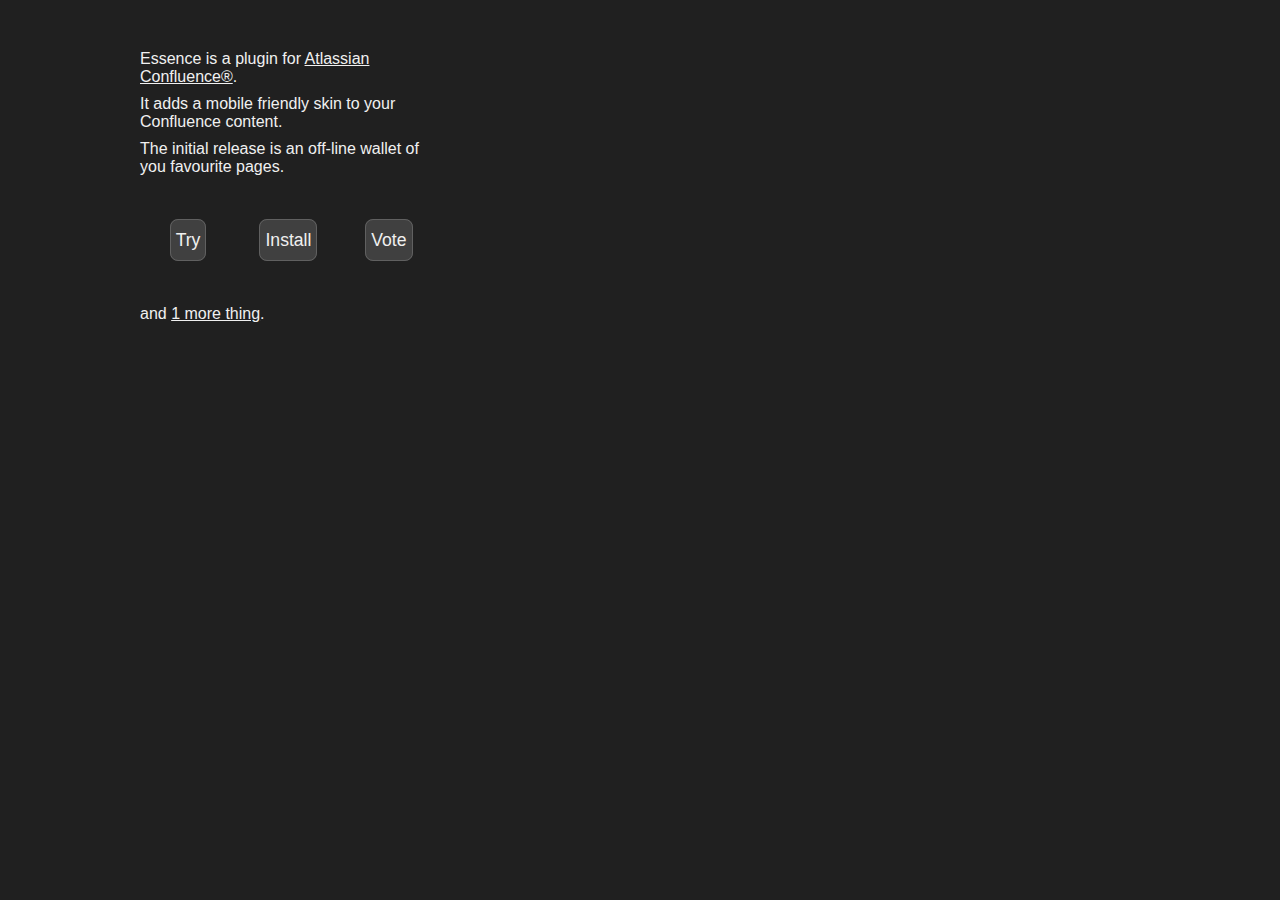
==== www/site/index.html @ d6d14e1a "initial commit" ====
<!DOCTYPE html>
<html>
<head>
<title>Essence of Confluence - the plugin</title>
<meta content='width=device-width, initial-scale=1, maximum-scale=1, user-scalable=no' name='viewport' />
<meta content='black' name='apple-mobile-web-app-status-bar-style' />
<style>* {margin:0;padding:0;font-size:1em;}body{font-family: "Verdana", "Helvetica", sans-serif;background-color:#202020;color:#f0f0f0;line-height:1.1em;}p{margin-bottom:10px;}a{color:inherit;}.main{margin: 50px auto;width:1000px}.content{width:300px;}.promo{width:640px;float:right;}.actions{line-height:3em;margin:40px 0;}.actions li{display:inline-block; width:96px;text-align:center;}.action{text-decoration:none;border: 1px solid #606060;border-radius:8px;padding: 10px 5px;background-color:#404040;font-size:1.1em;}.action:active{color:#606060;background-color: #202020;border-color: #404040;}</style>
</head>
<body>
<div class='main'>
<div class='promo'>
<iframe class='youtube-player' frameborder='0' height='385' src='http://www.youtube.com/embed/sRgE6uC_uW4' type='text/html' width='640'></iframe>
</div>
<div class='content'>
<p>
Essence is a plugin for
<a href='www.atlassian.com/software/confluence/'>Atlassian Confluence&reg;</a><span>.</span></p>
<p>It adds a mobile friendly skin to your Confluence content.</p>
<p>The initial release is an off-line wallet of you favourite pages.</p>
<p>
<ol class='actions'>
<li>
<a class='action' href='demo.html' target='demo'>Try</a>
</li>
<li>
<a class='action' href='demo.html#document/XXXX' target='demo'>Install</a>
</li>
<li>
<a class='action' href='http://codegeist.atlassian.com/entry/XXXXXX'>Vote</a>
</li>
</ol>
</p>
and
<a href=''>1 more thing</a><span>.</span></div>
</div>
<noscript>
var _gaq = _gaq || [];
_gaq.push(['_setAccount', 'UA-16974850-3']);
_gaq.push(['_trackPageview']);
(function() {
var ga = document.createElement('script'); ga.type = 'text/javascript'; ga.async = true;
ga.src = ('https:' == document.location.protocol ? 'https://ssl' : 'http://www') + '.google-analytics.com/ga.js';
var s = document.getElementsByTagName('script')[0]; s.parentNode.insertBefore(ga, s);
})();
</noscript>
</body>
</html>
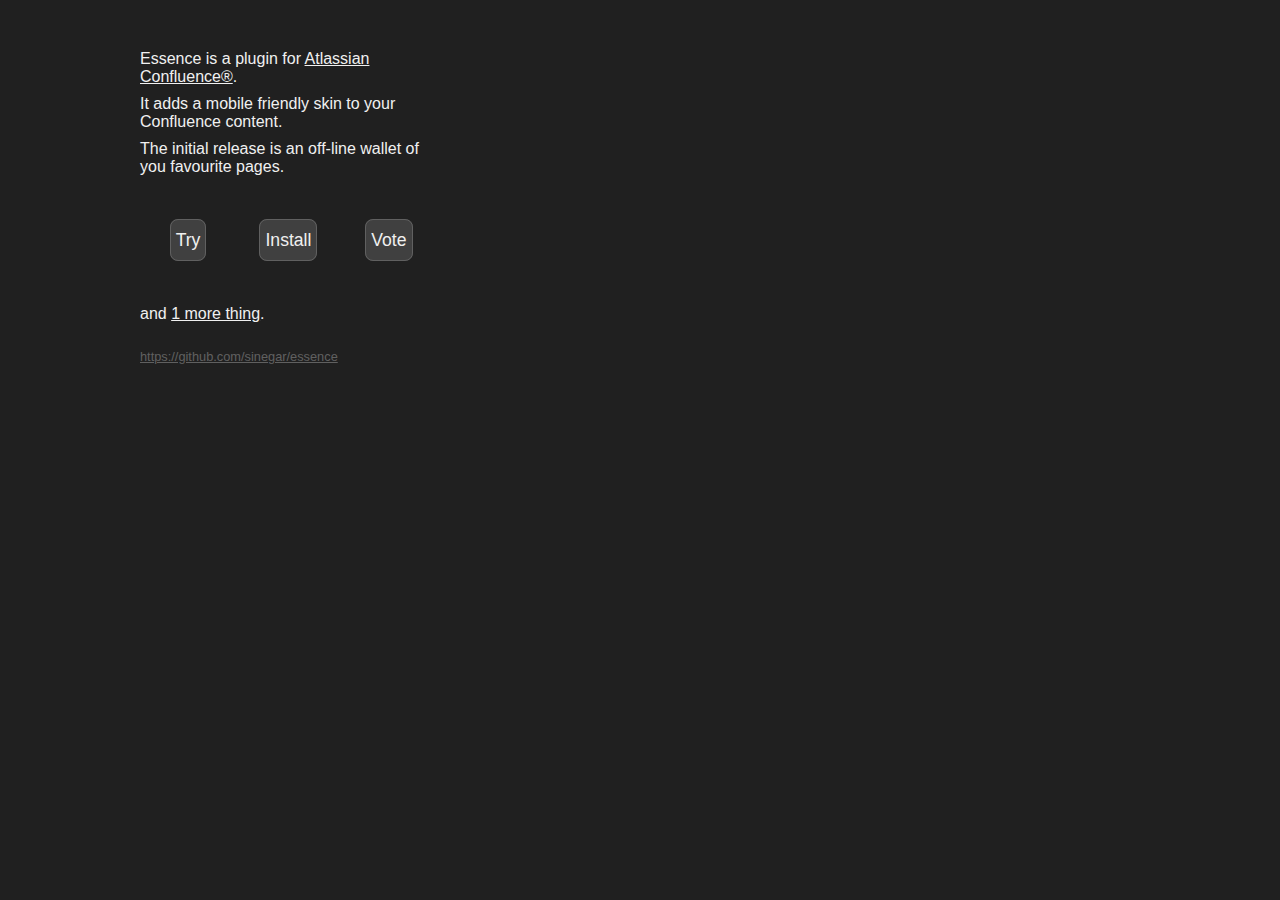
==== commit 582d26cb: "website looks better on a mobile device" ====
--- a/www/site/index.html
+++ b/www/site/index.html
@@ -3,8 +3,7 @@
 <head>
 <title>Essence of Confluence - the plugin</title>
 <meta content='width=device-width, initial-scale=1, maximum-scale=1, user-scalable=no' name='viewport' />
-<meta content='black' name='apple-mobile-web-app-status-bar-style' />
-<style>* {margin:0;padding:0;font-size:1em;}body{font-family: "Verdana", "Helvetica", sans-serif;background-color:#202020;color:#f0f0f0;line-height:1.1em;}p{margin-bottom:10px;}a{color:inherit;}.main{margin: 50px auto;width:1000px}.content{width:300px;}.promo{width:640px;float:right;}.actions{line-height:3em;margin:40px 0;}.actions li{display:inline-block; width:96px;text-align:center;}.action{text-decoration:none;border: 1px solid #606060;border-radius:8px;padding: 10px 5px;background-color:#404040;font-size:1.1em;}.action:active{color:#606060;background-color: #202020;border-color: #404040;}</style>
+<style>* {margin:0;padding:0;font-size:1em;}body{font-family: "Verdana", "Helvetica", sans-serif;background-color:#202020;color:#f0f0f0;line-height:1.1em;}p{margin-bottom:10px;}a{color:inherit;}.main{margin: 50px auto;width:1000px}.content{width:300px;}.promo{width:640px;float:right;}.footer{font-size:0.8em;margin:2em 0;color:#606060;}.actions{line-height:3em;margin:40px 0;}.actions li{display:inline-block; width:96px;text-align:center;}.action{text-decoration:none;border: 1px solid #606060;border-radius:8px;padding: 10px 5px;background-color:#404040;font-size:1.1em;}.action:active{color:#606060;background-color: #202020;border-color: #404040;}@media screen and (max-device-width: 1000px) {.promo{float:none;}.main{margin:5px;width:640px;font-size:1.6em;line-height:1.7em;}.content{width:640px;}}</style>
 </head>
 <body>
 <div class='main'>
@@ -14,7 +13,7 @@
 <div class='content'>
 <p>
 Essence is a plugin for
-<a href='www.atlassian.com/software/confluence/'>Atlassian Confluence&reg;</a><span>.</span></p>
+<a href='http://www.atlassian.com/software/confluence/'>Atlassian Confluence&reg;</a><span>.</span></p>
 <p>It adds a mobile friendly skin to your Confluence content.</p>
 <p>The initial release is an off-line wallet of you favourite pages.</p>
 <p>
@@ -23,7 +22,7 @@
 <a class='action' href='demo.html' target='demo'>Try</a>
 </li>
 <li>
-<a class='action' href='demo.html#document/XXXX' target='demo'>Install</a>
+<a class='action' href='demo.html#document/1507333' target='demo'>Install</a>
 </li>
 <li>
 <a class='action' href='http://codegeist.atlassian.com/entry/XXXXXX'>Vote</a>
@@ -32,8 +31,11 @@
 </p>
 and
 <a href=''>1 more thing</a><span>.</span></div>
+<div class='footer'>
+<a href='https://github.com/sinegar/essence'>https://github.com/sinegar/essence</a>
 </div>
-<noscript>
+</div>
+<script>
 var _gaq = _gaq || [];
 _gaq.push(['_setAccount', 'UA-16974850-3']);
 _gaq.push(['_trackPageview']);
@@ -42,6 +44,6 @@
 ga.src = ('https:' == document.location.protocol ? 'https://ssl' : 'http://www') + '.google-analytics.com/ga.js';
 var s = document.getElementsByTagName('script')[0]; s.parentNode.insertBefore(ga, s);
 })();
-</noscript>
+</script>
 </body>
 </html>
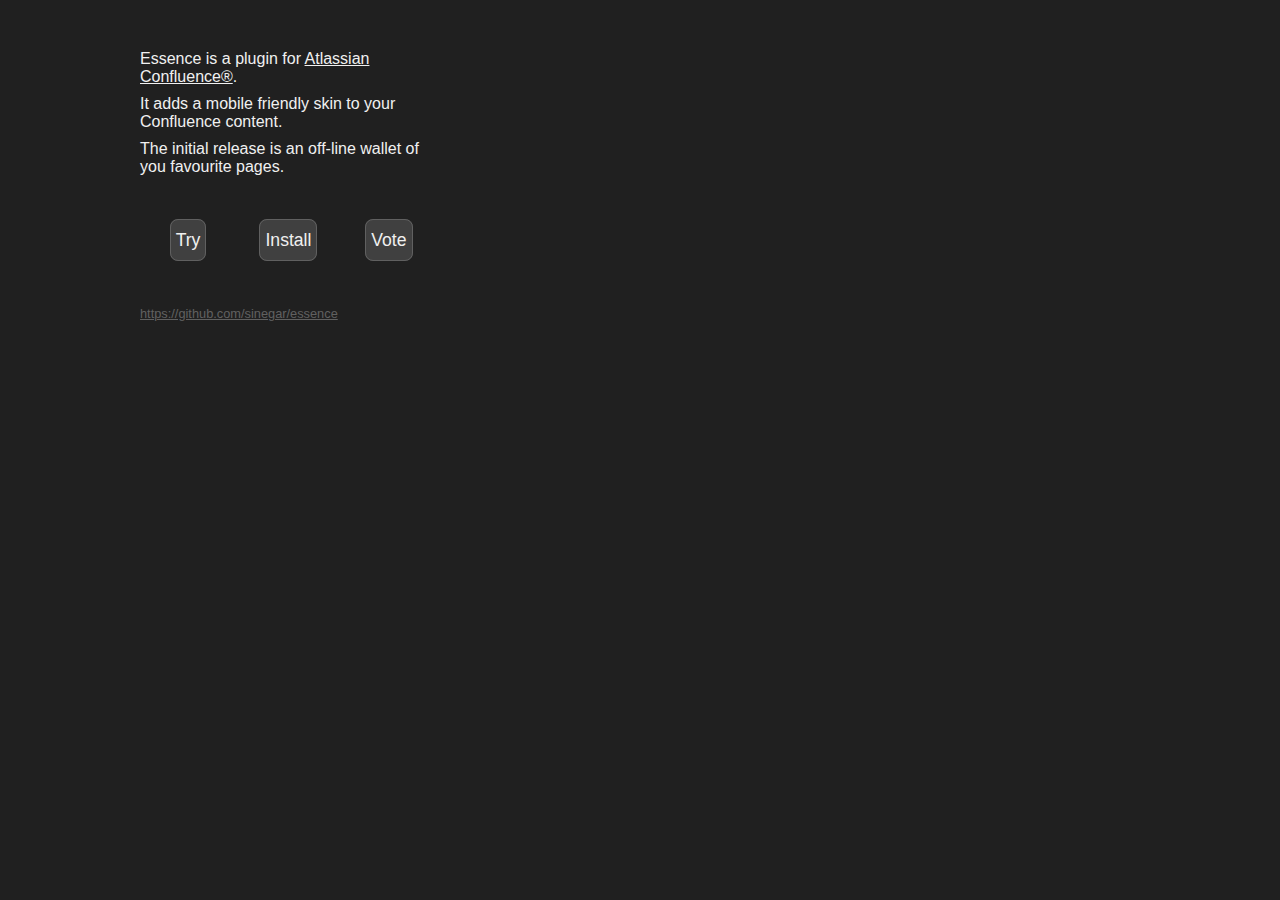
==== commit a0c04ff3: "improve site build and fix links" ====
--- a/www/site/index.html
+++ b/www/site/index.html
@@ -4,11 +4,13 @@
 <title>Essence of Confluence - the plugin</title>
 <meta content='width=device-width, initial-scale=1, maximum-scale=1, user-scalable=no' name='viewport' />
 <style>* {margin:0;padding:0;font-size:1em;}body{font-family: "Verdana", "Helvetica", sans-serif;background-color:#202020;color:#f0f0f0;line-height:1.1em;}p{margin-bottom:10px;}a{color:inherit;}.main{margin: 50px auto;width:1000px}.content{width:300px;}.promo{width:640px;float:right;}.footer{font-size:0.8em;margin:2em 0;color:#606060;}.actions{line-height:3em;margin:40px 0;}.actions li{display:inline-block; width:96px;text-align:center;}.action{text-decoration:none;border: 1px solid #606060;border-radius:8px;padding: 10px 5px;background-color:#404040;font-size:1.1em;}.action:active{color:#606060;background-color: #202020;border-color: #404040;}@media screen and (max-device-width: 1000px) {.promo{float:none;}.main{margin:5px;width:640px;font-size:1.6em;line-height:1.7em;}.content{width:640px;}}</style>
+<link href='favicon.png' rel='shortcut icon' />
+<link href='favicon.png' rel='icon' />
 </head>
 <body>
 <div class='main'>
 <div class='promo'>
-<iframe class='youtube-player' frameborder='0' height='385' src='http://www.youtube.com/embed/sRgE6uC_uW4' type='text/html' width='640'></iframe>
+<iframe class='youtube-player' frameborder='0' height='385' src='http://www.youtube.com/embed/HV7sPQXgLGw' type='text/html' width='640'></iframe>
 </div>
 <div class='content'>
 <p>
@@ -29,8 +31,7 @@
 </li>
 </ol>
 </p>
-and
-<a href=''>1 more thing</a><span>.</span></div>
+</div>
 <div class='footer'>
 <a href='https://github.com/sinegar/essence'>https://github.com/sinegar/essence</a>
 </div>
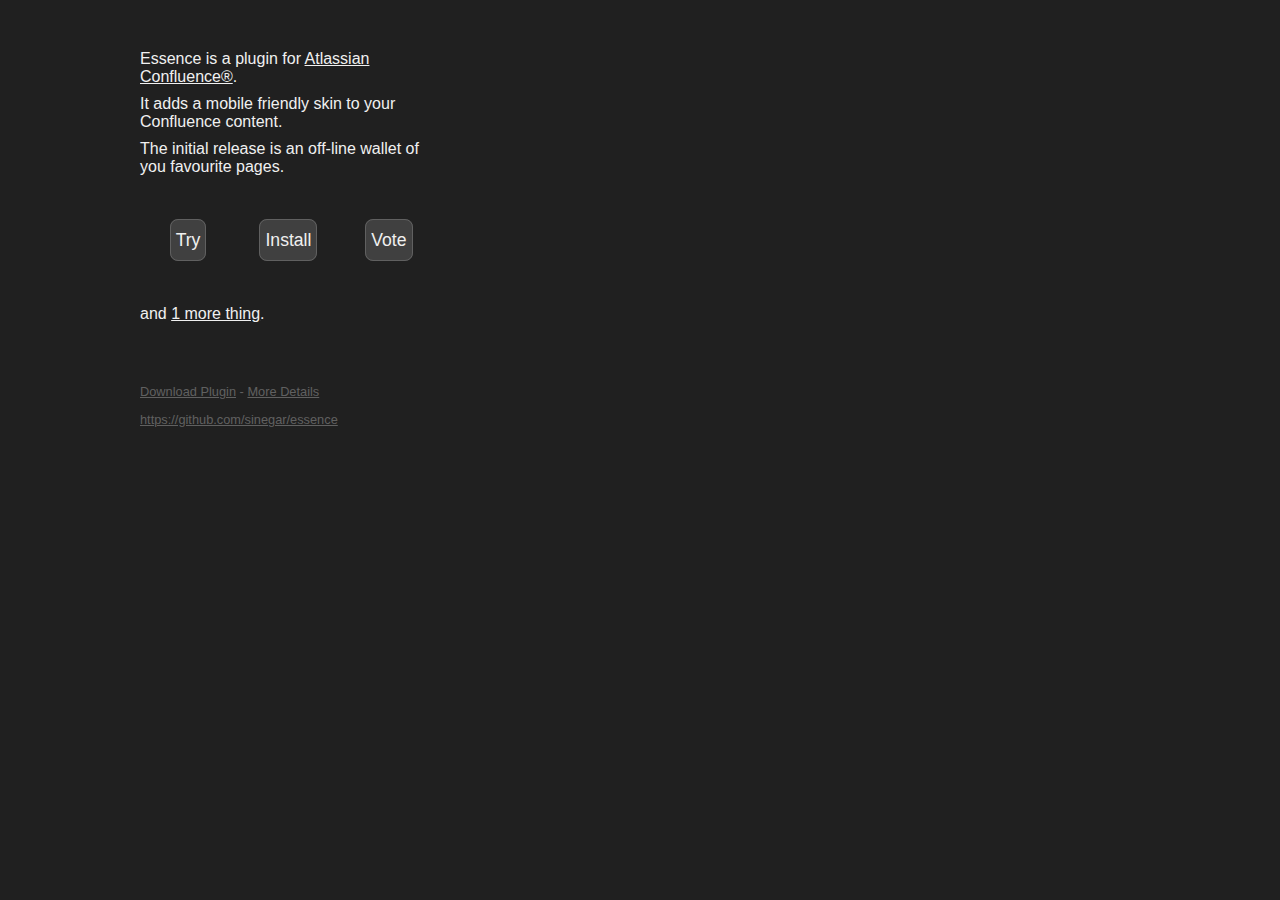
==== commit 3603a9c5: "new development version 1.0.1-SNAPSHOT" ====
--- a/www/site/index.html
+++ b/www/site/index.html
@@ -27,13 +27,24 @@
 <a class='action' href='demo.html#document/1507333' target='demo'>Install</a>
 </li>
 <li>
-<a class='action' href='http://codegeist.atlassian.com/entry/XXXXXX'>Vote</a>
+<a class='action' href='http://codegeist.atlassian.com/entry/168786'>Vote</a>
 </li>
 </ol>
 </p>
+and
+<a href='http://blog.b88m.com'>1 more thing</a><span>.</span><br />
+<br />
+<br />
 </div>
 <div class='footer'>
+<p>
+<a href='essence-1.0.jar'>Download Plugin</a>
+-
+<a href='https://plugins.atlassian.com/plugin/details/44439'>More Details</a>
+</p>
+<p>
 <a href='https://github.com/sinegar/essence'>https://github.com/sinegar/essence</a>
+</p>
 </div>
 </div>
 <script>
